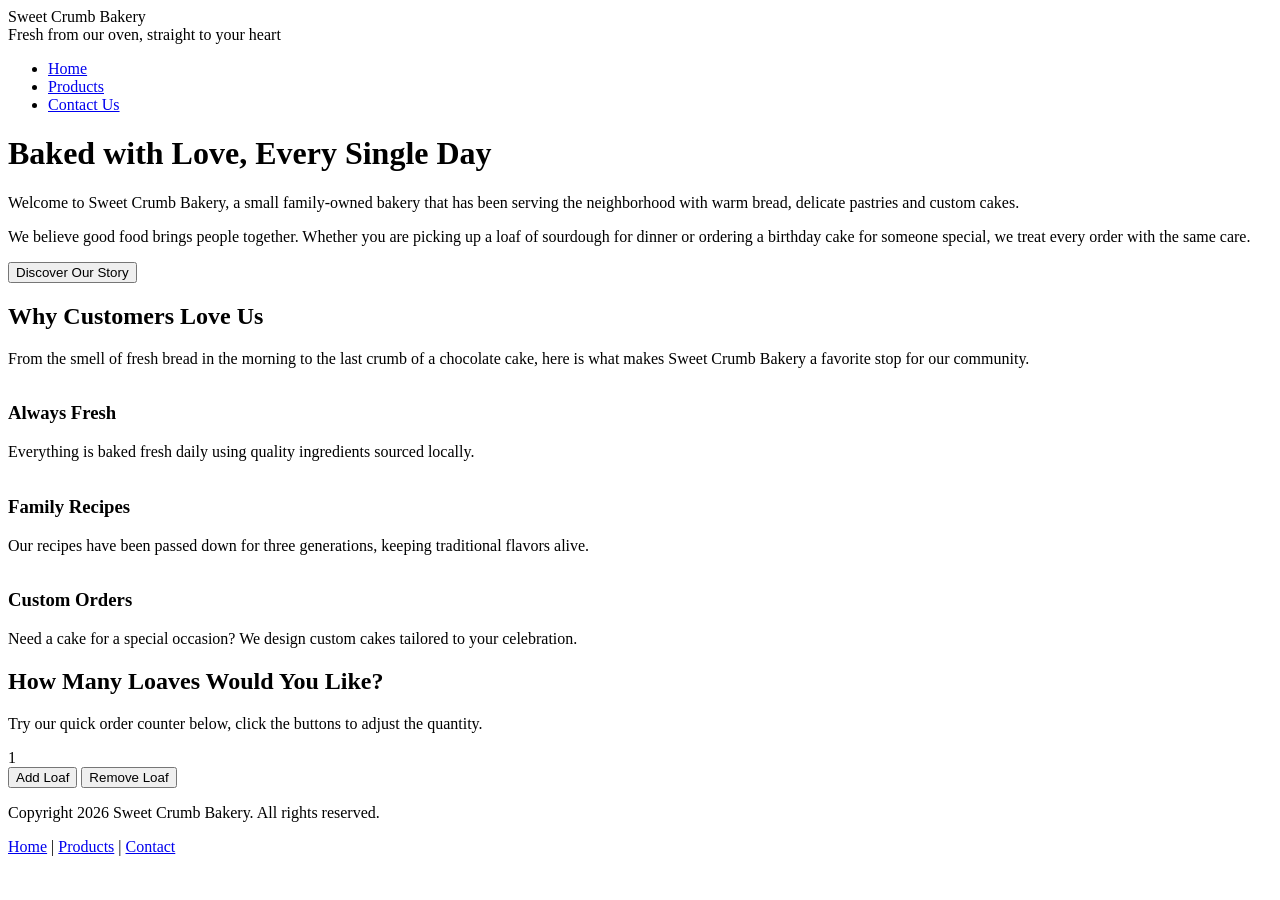
==== index.html @ d3daadf6 "index html with incomplted files,  2nd push" ====
<html lang="en">
<head>
    <meta charset="UTF-8">
    <meta name="viewport" content="width=device-width, initial-scale=1.0">
    <title>Home Page</title>
    <link rel="stylesheet" href="style.css">
</head>
<body>
<!-- Name: Farhan, ID: 2312079 -->

<div class="header">
  <div class="logo">Sweet Crumb Bakery</div>
  <div class="tagline">Fresh from our oven, straight to your heart</div>

</div>

<div class="navbar">
  <ul>
    <li><a href="index.html">Home</a></li>
    <li><a href="products.html">Products</a></li>
    <li><a href="contact.html">Contact Us </a></li>
  </ul>
</div>

<div class="des">
  <div class="des-text">
    <h1>Baked with Love, Every Single Day</h1>
    <p>Welcome to Sweet Crumb Bakery, a small family-owned bakery that has been serving the neighborhood with warm bread, delicate pastries and custom cakes. </p>
    <p>We believe good food brings people together. Whether you are picking up a loaf of sourdough for dinner or ordering a birthday cake for someone special, we treat every order with the same care.</p>
    
    <button class="btn" onclick="showWelcomeMessage()"> Discover Our Story </button>
  </div>
  <div class="des-image">
    <img src="image1.png" alt="">
  </div>
</div>

<p id="welcomeMsg" class="center-text"></p>

<div class="section">
  <h2>Why Customers Love Us</h2>
  <p>From the smell of fresh bread in the morning to the last crumb of a chocolate cake, here is what makes Sweet Crumb Bakery a favorite stop for our community.</p>

  <div class="features">
    <div class="feature-card">
      <img src="image2.png" alt="">
      <h3>Always Fresh</h3>
      <p>Everything is baked fresh daily using quality ingredients sourced locally.</p>
    </div>

    <div class="feature-card">
      <img src="image3.png" alt="">
      <h3>Family Recipes</h3>
      <p>Our recipes have been passed down for three generations, keeping traditional flavors alive.</p>
    </div>

    <div class="feature-card">
      <img src="image4.png" alt="">
      <h3>Custom Orders</h3>
      <p>Need a cake for a special occasion? We design custom cakes tailored to your celebration.</p>
    </div>
  </div>
</div>

<div class="section">
  <h2>How Many Loaves Would You Like?</h2>
  <p>Try our quick order counter below, click the buttons to adjust the quantity.</p>
  <div class="counter-box">
    <div id="counterDisplay">1</div>
    
    <button class="btn" onclick="changeCount(1)">Add Loaf</button>
    <button class="btn" onclick="changeCount(-1)">Remove Loaf</button>
    <!-- Learn this from internet -->
  </div>
</div>

<div class="footer">
  <p>Copyright 2026 Sweet Crumb Bakery. All rights reserved.</p>
  <div>
    <a href="index.html">Home</a> |
    <a href="products.html">Products</a> |
    <a href="contact.html">Contact</a>
  </div>
</div>

<script src="script.js"></script>


</body>
</html>
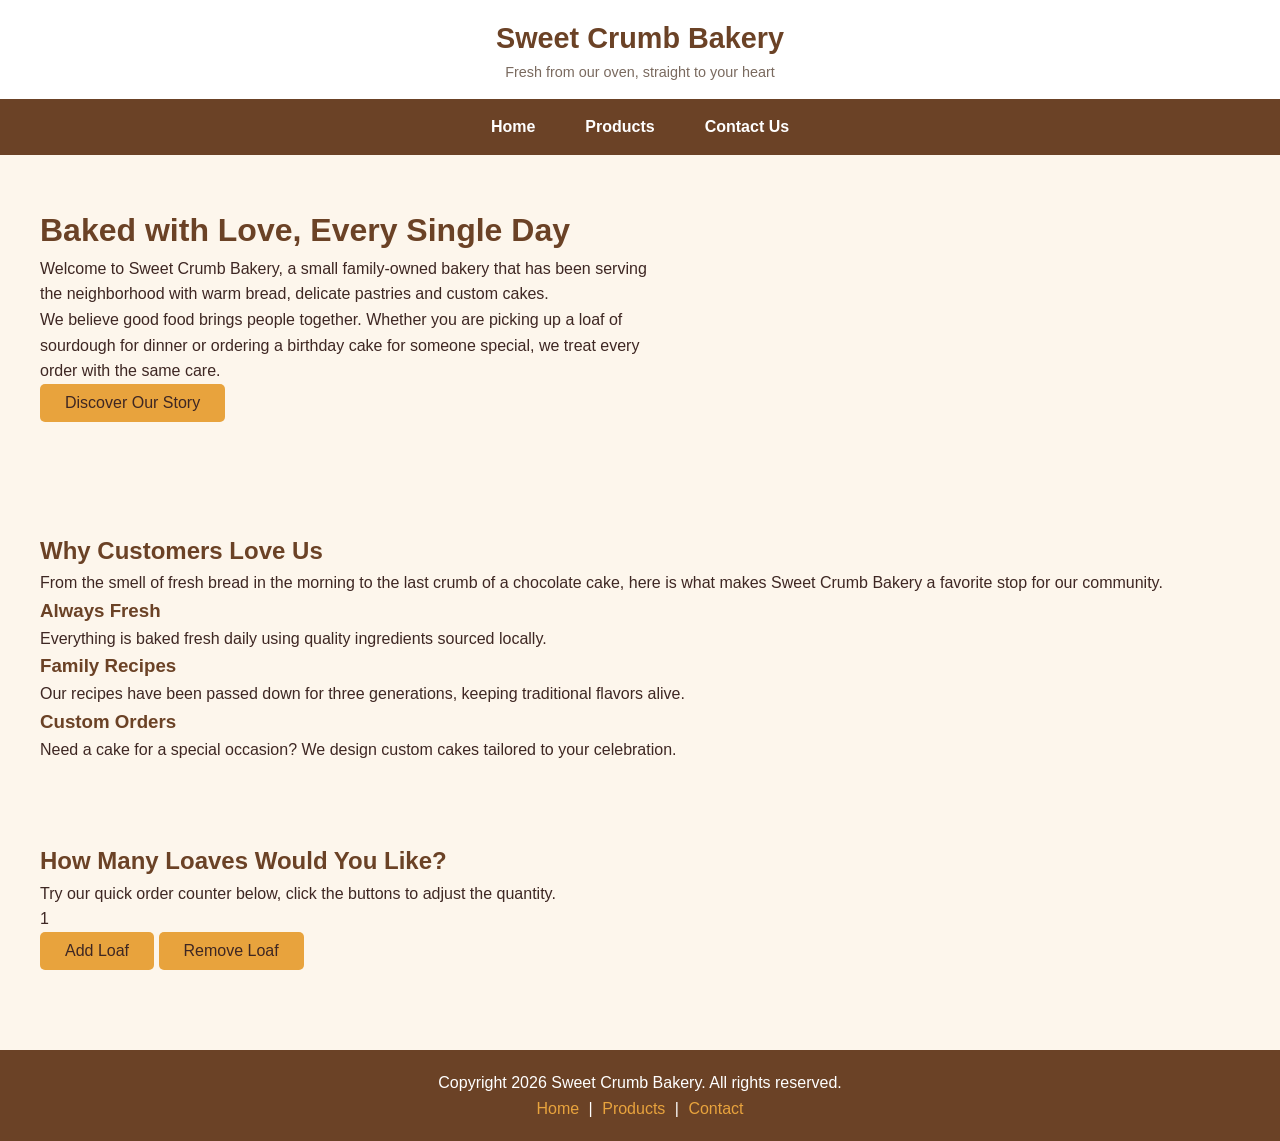
==== commit 42fa6264: "style for products page and 8th commit" ====
--- a/index.html
+++ b/index.html
@@ -6,7 +6,7 @@
     <link rel="stylesheet" href="style.css">
 </head>
 <body>
-<!-- Name: Farhan, ID: 2312079 -->
+<!-- Name: Farhana, ID: 2312079 -->
 
 <div class="header">
   <div class="logo">Sweet Crumb Bakery</div>
@@ -49,6 +49,7 @@
     </div>
 
     <div class="feature-card">
+
       <img src="image3.png" alt="">
       <h3>Family Recipes</h3>
       <p>Our recipes have been passed down for three generations, keeping traditional flavors alive.</p>
@@ -66,8 +67,8 @@
   <h2>How Many Loaves Would You Like?</h2>
   <p>Try our quick order counter below, click the buttons to adjust the quantity.</p>
   <div class="counter-box">
-    <div id="counterDisplay">1</div>
-    
+    <div id="counterDisplay" class="counter-number">1</div>
+
     <button class="btn" onclick="changeCount(1)">Add Loaf</button>
     <button class="btn" onclick="changeCount(-1)">Remove Loaf</button>
     <!-- Learn this from internet -->
@@ -85,6 +86,5 @@
 
 <script src="script.js"></script>
 
-
 </body>
 </html>
--- a/style.css
+++ b/style.css
@@ -0,0 +1,120 @@
+* {
+  margin: 0;
+  padding: 0;
+  box-sizing: border-box;
+}
+ 
+body {
+  font-family: Arial, sans-serif;
+  background-color: #FDF6EC;
+  color: #3E2723;
+  line-height: 1.6;
+}
+ 
+img {
+  max-width: 100%;
+}
+ 
+h1, h2, h3 {
+  color: #6B4226;
+}
+ 
+a {
+  text-decoration: none;
+  color: inherit;
+}
+ 
+.center-text {
+  text-align: center;
+  margin-bottom: 20px;
+}
+ 
+/*For Top header I use */
+.header {
+  background-color: #ffffff;
+  padding: 15px 30px;
+  text-align: center;
+}
+ 
+.header .logo {
+  font-size: 1.8rem;
+  color: #6B4226;
+  font-weight: bold;
+}
+ 
+.header .tagline {
+  font-size: 0.9rem;
+  color: #7A6A5F;
+}
+ 
+/* This is theNavigation bar */
+.navbar {
+  background-color: #6B4226;
+}
+ 
+.navbar ul {
+  list-style: none;
+  display: flex;
+  justify-content: center;
+}
+ 
+.navbar ul li a {
+  display: block;
+  padding: 15px 25px;
+  color: #ffffff;
+  font-weight: bold;
+}
+ 
+.navbar ul li a:hover {
+  background-color: #E8A33D;
+  color: #3E2723;
+}
+ 
+/* This is the Footer */
+.footer {
+  background-color: #6B4226;
+  color: #ffffff;
+  text-align: center;
+  padding: 20px;
+  margin-top: 40px;
+}
+ 
+.footer a {
+  color: #E8A33D;
+  margin: 0 5px;
+}
+ 
+.btn {
+  background-color: #E8A33D;
+  color: #3E2723;
+  border: none;
+  padding: 10px 25px;
+  font-size: 1rem;
+  border-radius: 5px;
+}
+ 
+.btn:hover {
+  background-color: #6B4226;
+  color: #ffffff;
+}
+ 
+.des {
+  display: flex;
+  align-items: center;
+  justify-content: space-between;
+  gap: 30px;
+  padding: 50px 40px;
+  flex-wrap: wrap;
+}
+ 
+.des-text {
+  flex: 1 1 400px;
+}
+ 
+.des-image {
+  flex: 1 1 350px;
+}
+ 
+.section {
+  padding: 40px;
+}
